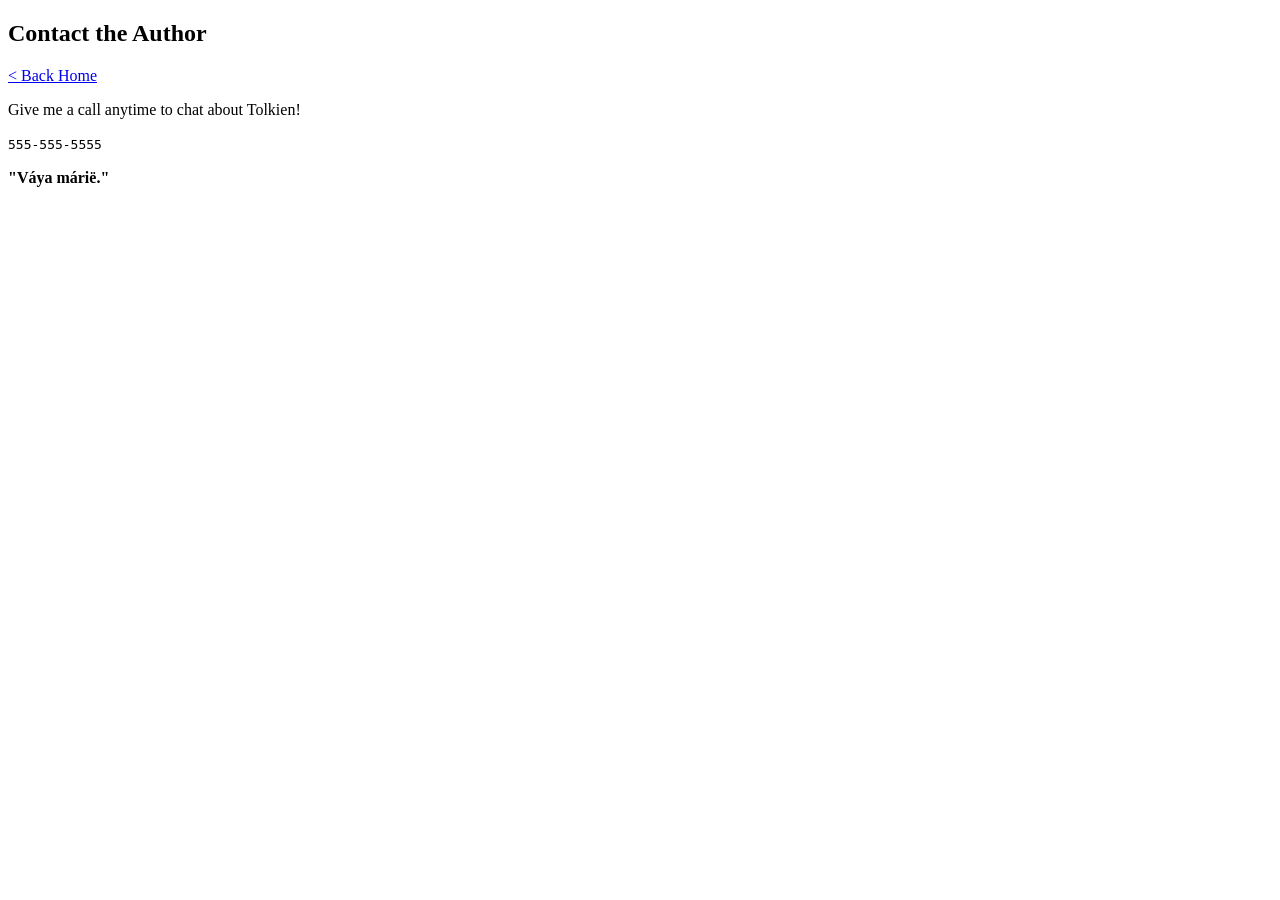
==== docs/contact/index.html @ db4c1ce7 "starting website in docs" ====
<!doctype html>
<html>
  <head>
    <meta charset="utf-8" />
    <meta name="viewport" content="width=device-width, initial-scale=1" />
    <title>Contact the Author</title>
    <link href="/index.css" rel="stylesheet" />
  </head>

  <body>
    <article><div><h1>Contact the Author</h1><p><a href='/static_generator/'>< Back Home</a></p><p>Give me a call anytime to chat about Tolkien!</p><p><code>555-555-5555</code></p><p><b>"Váya márië."</b></p></div></article>
  </body>
</html>
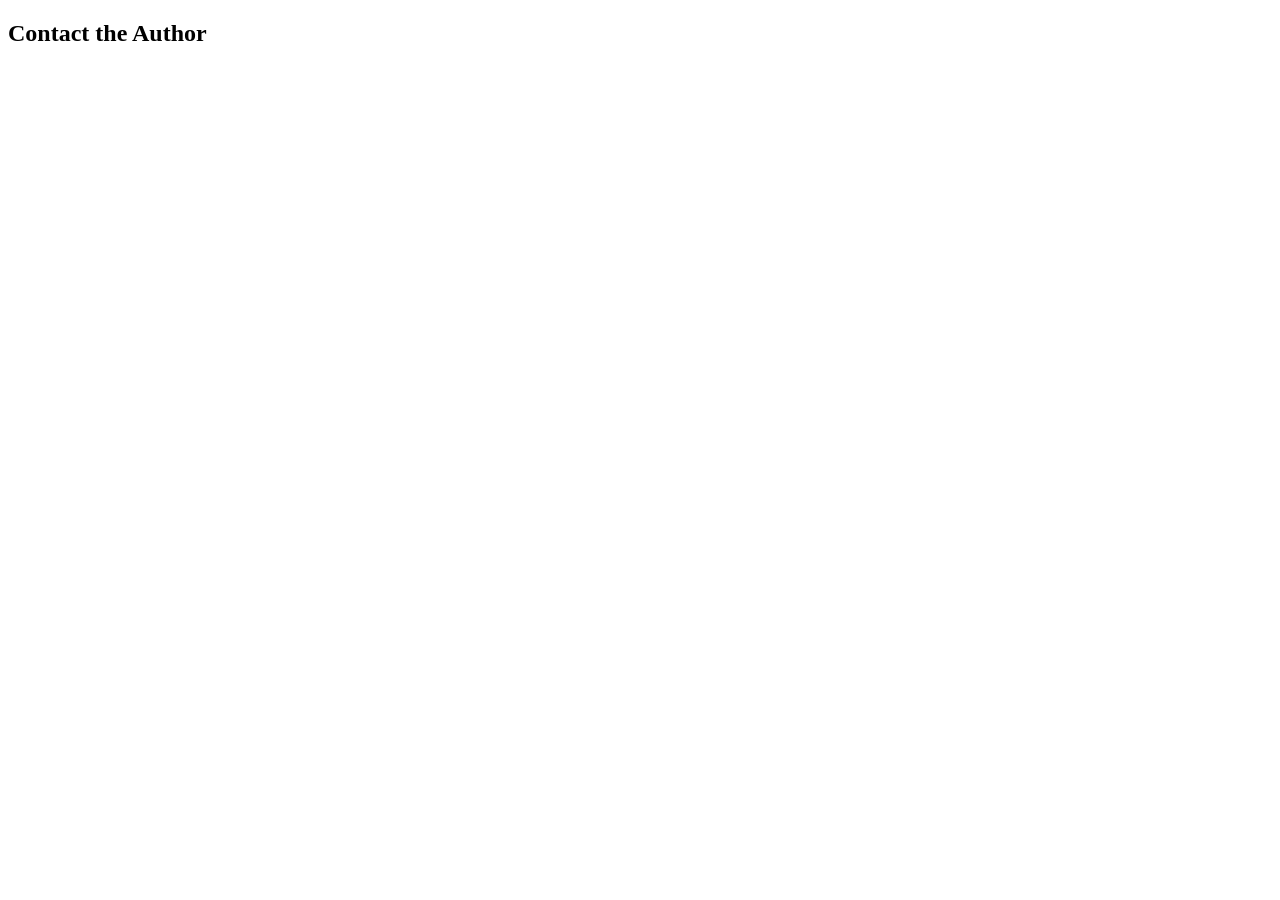
==== commit 91e9f61e: "edit single and double quotes replace in main.py, restart the website" ====
--- a/docs/contact/index.html
+++ b/docs/contact/index.html
@@ -4,10 +4,10 @@
     <meta charset="utf-8" />
     <meta name="viewport" content="width=device-width, initial-scale=1" />
     <title>Contact the Author</title>
-    <link href="/index.css" rel="stylesheet" />
+    <link href="/static_generator/index.css" rel="stylesheet" />
   </head>
 
   <body>
-    <article><div><h1>Contact the Author</h1><p><a href='/static_generator/'>< Back Home</a></p><p>Give me a call anytime to chat about Tolkien!</p><p><code>555-555-5555</code></p><p><b>"Váya márië."</b></p></div></article>
+    <article><div><h1>Contact the Author</h1><p><a href="/static_generator/>< Back Home</a></p><p>Give me a call anytime to chat about Tolkien!</p><p><code>555-555-5555</code></p><p><b>"Váya márië."</b></p></div></article>
   </body>
 </html>
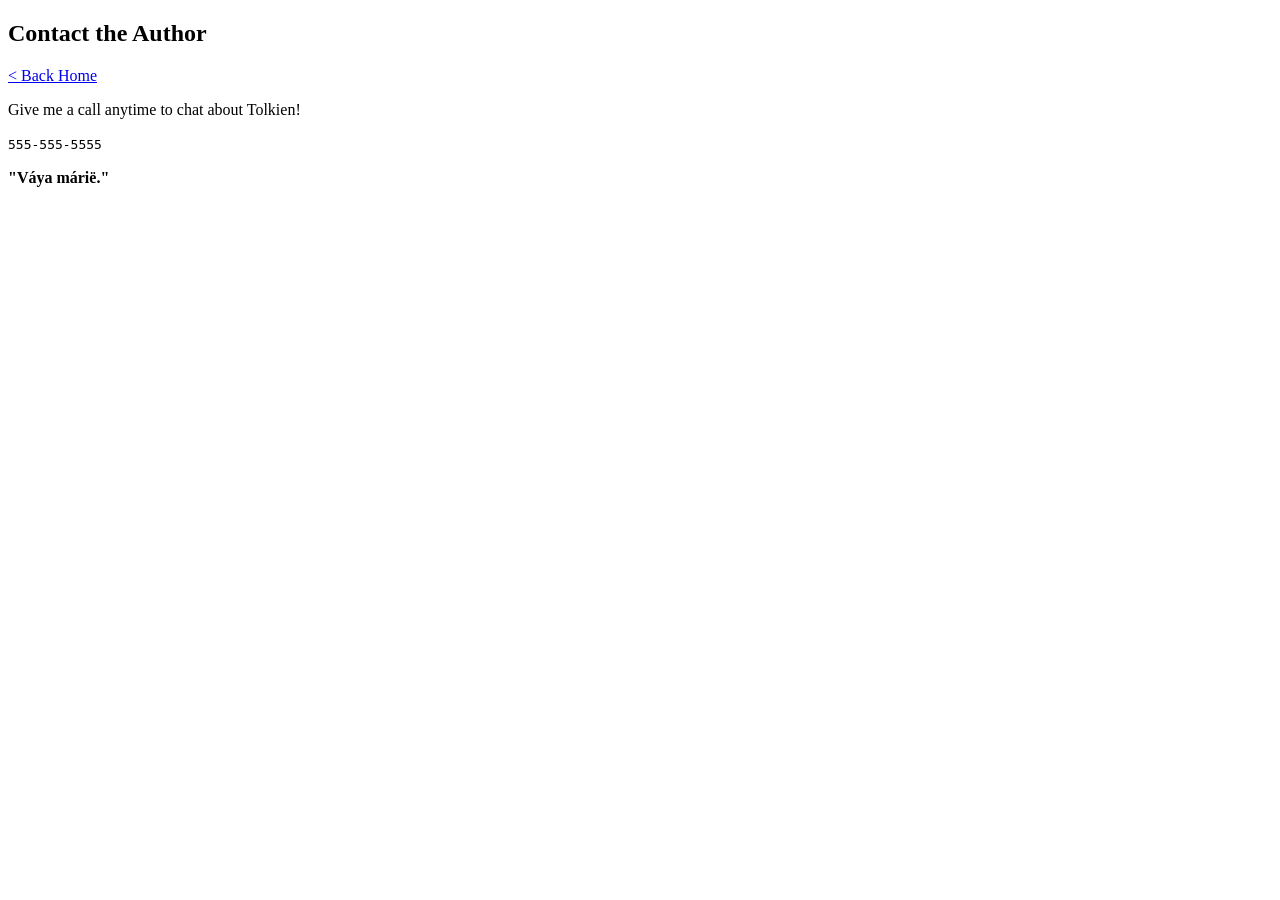
==== commit 1809f842: "edit .to_html() quotes" ====
--- a/docs/contact/index.html
+++ b/docs/contact/index.html
@@ -4,10 +4,10 @@
     <meta charset="utf-8" />
     <meta name="viewport" content="width=device-width, initial-scale=1" />
     <title>Contact the Author</title>
-    <link href="/static_generator/index.css" rel="stylesheet" />
+    <link href="/static_generator/docs/index.css" rel="stylesheet" />
   </head>
 
   <body>
-    <article><div><h1>Contact the Author</h1><p><a href="/static_generator/>< Back Home</a></p><p>Give me a call anytime to chat about Tolkien!</p><p><code>555-555-5555</code></p><p><b>"Váya márië."</b></p></div></article>
+    <article><div><h1>Contact the Author</h1><p><a href="/static_generator/">< Back Home</a></p><p>Give me a call anytime to chat about Tolkien!</p><p><code>555-555-5555</code></p><p><b>"Váya márië."</b></p></div></article>
   </body>
 </html>
